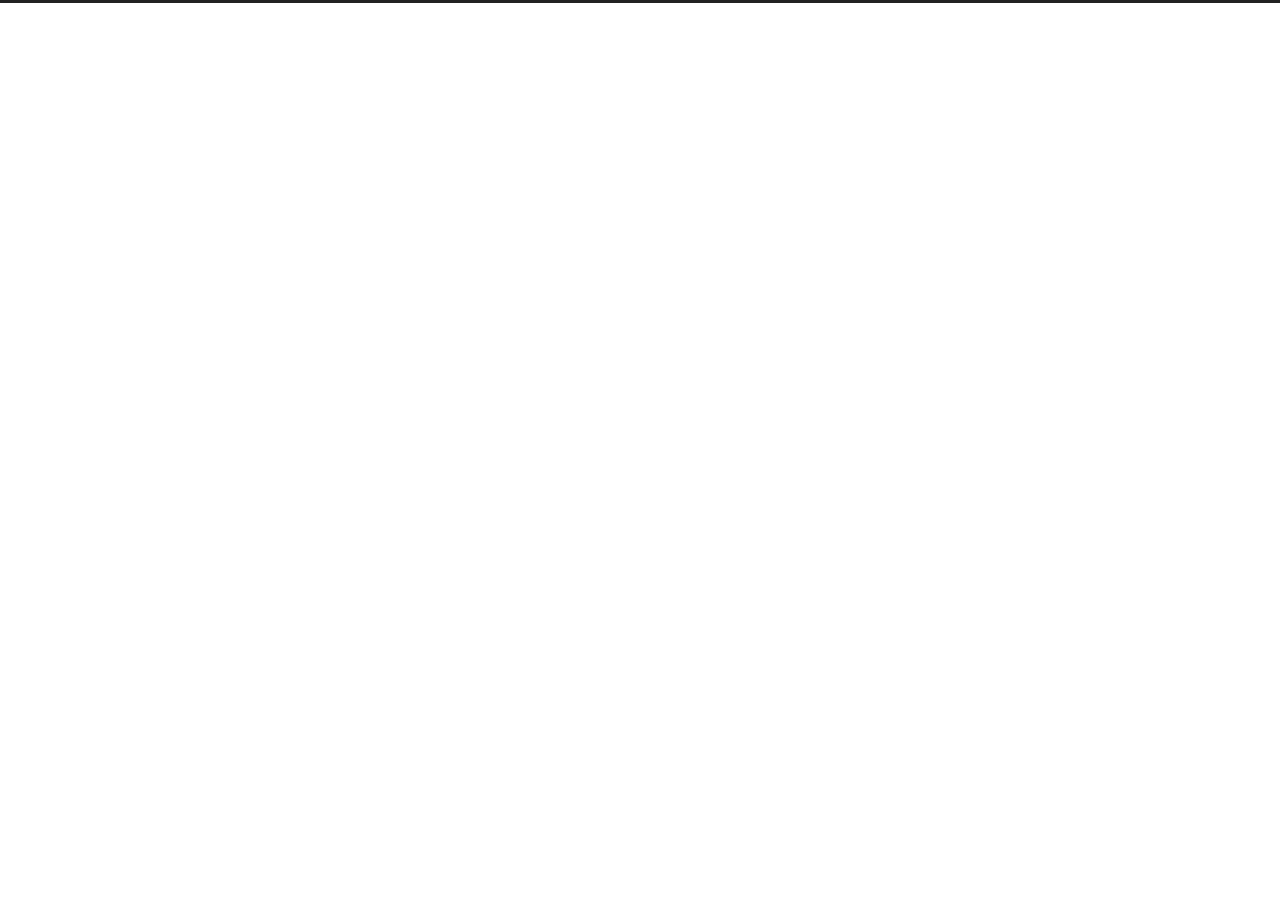
==== archives/index.html @ 628cd63e "Site updated: 2021-05-13 17:45:23" ====
<!DOCTYPE html>
<html lang="zh-CN">
<head>
  <meta charset="UTF-8">
<meta name="viewport" content="width=device-width, initial-scale=1, maximum-scale=2">
<meta name="theme-color" content="#222">
<meta name="generator" content="Hexo 5.4.0">


  <link rel="apple-touch-icon" sizes="180x180" href="/images/apple-touch-icon-next.png">
  <link rel="icon" type="image/png" sizes="32x32" href="/images/favicon-32x32-next.png">
  <link rel="icon" type="image/png" sizes="16x16" href="/images/favicon-16x16-next.png">
  <link rel="mask-icon" href="/images/logo.svg" color="#222">

<link rel="stylesheet" href="/css/main.css">



<link rel="stylesheet" href="https://cdn.jsdelivr.net/npm/@fortawesome/fontawesome-free@5.15.3/css/all.min.css">
  <link rel="stylesheet" href="https://cdn.jsdelivr.net/npm/animate.css@3.1.1/animate.min.css">

<script class="next-config" data-name="main" type="application/json">{&quot;hostname&quot;:&quot;example.com&quot;,&quot;root&quot;:&quot;&#x2F;&quot;,&quot;images&quot;:&quot;&#x2F;images&quot;,&quot;scheme&quot;:&quot;Muse&quot;,&quot;version&quot;:&quot;8.4.0&quot;,&quot;exturl&quot;:false,&quot;sidebar&quot;:{&quot;position&quot;:&quot;left&quot;,&quot;display&quot;:&quot;post&quot;,&quot;padding&quot;:18,&quot;offset&quot;:12},&quot;copycode&quot;:false,&quot;bookmark&quot;:{&quot;enable&quot;:false,&quot;color&quot;:&quot;#222&quot;,&quot;save&quot;:&quot;auto&quot;},&quot;fancybox&quot;:false,&quot;mediumzoom&quot;:false,&quot;lazyload&quot;:false,&quot;pangu&quot;:false,&quot;comments&quot;:{&quot;style&quot;:&quot;tabs&quot;,&quot;active&quot;:null,&quot;storage&quot;:true,&quot;lazyload&quot;:false,&quot;nav&quot;:null},&quot;motion&quot;:{&quot;enable&quot;:true,&quot;async&quot;:false,&quot;transition&quot;:{&quot;post_block&quot;:&quot;fadeIn&quot;,&quot;post_header&quot;:&quot;fadeInDown&quot;,&quot;post_body&quot;:&quot;fadeInDown&quot;,&quot;coll_header&quot;:&quot;fadeInLeft&quot;,&quot;sidebar&quot;:&quot;fadeInUp&quot;}},&quot;prism&quot;:false,&quot;i18n&quot;:{&quot;placeholder&quot;:&quot;搜索...&quot;,&quot;empty&quot;:&quot;没有找到任何搜索结果：${query}&quot;,&quot;hits_time&quot;:&quot;找到 ${hits} 个搜索结果（用时 ${time} 毫秒）&quot;,&quot;hits&quot;:&quot;找到 ${hits} 个搜索结果&quot;}}</script>
<meta property="og:type" content="website">
<meta property="og:title" content="师太妙妙屋">
<meta property="og:url" content="http://example.com/archives/index.html">
<meta property="og:site_name" content="师太妙妙屋">
<meta property="og:locale" content="zh_CN">
<meta property="article:author" content="黄超">
<meta name="twitter:card" content="summary">


<link rel="canonical" href="http://example.com/archives/">



<script class="next-config" data-name="page" type="application/json">{&quot;sidebar&quot;:&quot;&quot;,&quot;isHome&quot;:false,&quot;isPost&quot;:false,&quot;lang&quot;:&quot;zh-CN&quot;,&quot;comments&quot;:&quot;&quot;,&quot;permalink&quot;:&quot;&quot;,&quot;path&quot;:&quot;archives&#x2F;index.html&quot;,&quot;title&quot;:&quot;&quot;}</script>

<script class="next-config" data-name="calendar" type="application/json">&quot;&quot;</script>
<title>归档 | 师太妙妙屋</title><script src="/js/config.js"></script>
  




  <noscript>
    <link rel="stylesheet" href="/css/noscript.css">
  </noscript>
</head>

<body itemscope itemtype="http://schema.org/WebPage" class="use-motion">
  <div class="headband"></div>

  <main class="main">
    <header class="header" itemscope itemtype="http://schema.org/WPHeader">
      <div class="header-inner"><div class="site-brand-container">
  <div class="site-nav-toggle">
    <div class="toggle" aria-label="切换导航栏" role="button">
    </div>
  </div>

  <div class="site-meta">

    <a href="/" class="brand" rel="start">
      <i class="logo-line"></i>
      <h1 class="site-title">师太妙妙屋</h1>
      <i class="logo-line"></i>
    </a>
  </div>

  <div class="site-nav-right">
    <div class="toggle popup-trigger">
    </div>
  </div>
</div>







</div>
        
  
  <div class="toggle sidebar-toggle" role="button">
    <span class="toggle-line"></span>
    <span class="toggle-line"></span>
    <span class="toggle-line"></span>
  </div>

  <aside class="sidebar">

    <div class="sidebar-inner sidebar-overview-active">
      <ul class="sidebar-nav">
        <li class="sidebar-nav-toc">
          文章目录
        </li>
        <li class="sidebar-nav-overview">
          站点概览
        </li>
      </ul>

      <div class="sidebar-panel-container">
        <!--noindex-->
        <div class="post-toc-wrap sidebar-panel">
        </div>
        <!--/noindex-->

        <div class="site-overview-wrap sidebar-panel">
          <div class="site-author site-overview-item animated" itemprop="author" itemscope itemtype="http://schema.org/Person">
  <p class="site-author-name" itemprop="name">黄超</p>
  <div class="site-description" itemprop="description"></div>
</div>
<div class="site-state-wrap site-overview-item animated">
  <nav class="site-state">
      <div class="site-state-item site-state-posts">
          <a href="/archives">
          <span class="site-state-item-count">1</span>
          <span class="site-state-item-name">日志</span>
        </a>
      </div>
  </nav>
</div>



        </div>
      </div>
    </div>
  </aside>
  <div class="sidebar-dimmer"></div>


    </header>

    
  <div class="back-to-top" role="button" aria-label="返回顶部">
    <i class="fa fa-arrow-up"></i>
    <span>0%</span>
  </div>

<noscript>
  <div class="noscript-warning">Theme NexT works best with JavaScript enabled</div>
</noscript>


    <div class="main-inner archive posts-collapse">


  
  
  
  <div class="post-block">
    <div class="post-content">
      <div class="collection-title">
        <span class="collection-header">嗯..! 目前共计 1 篇日志。 继续努力。</span>
      </div>

      
    <div class="collection-year">
      <span class="collection-header">2021</span>
    </div>

  <article itemscope itemtype="http://schema.org/Article">
    <header class="post-header">
      <div class="post-meta-container">
        <time itemprop="dateCreated"
              datetime="2021-05-13T17:05:23+08:00"
              content="2021-05-13">
          05-13
        </time>
      </div>

      <div class="post-title">
          <a class="post-title-link" href="/2021/05/13/hello-world/" itemprop="url">
            <span itemprop="name">Hello World</span>
          </a>
      </div>

      
    </header>
  </article>


    </div>
  </div>
  
  
  
<script src="/js/comments.js"></script>
</div>
  </main>

  <footer class="footer">
    <div class="footer-inner">


<div class="copyright">
  &copy; 
  <span itemprop="copyrightYear">2021</span>
  <span class="with-love">
    <i class="fa fa-heart"></i>
  </span>
  <span class="author" itemprop="copyrightHolder">黄超</span>
</div>
  <div class="powered-by">由 <a href="https://hexo.io/" class="theme-link" rel="noopener" target="_blank">Hexo</a> & <a href="https://theme-next.js.org/muse/" class="theme-link" rel="noopener" target="_blank">NexT.Muse</a> 强力驱动
  </div>

    </div>
  </footer>

  
  <script src="https://cdn.jsdelivr.net/npm/animejs@3.2.1/lib/anime.min.js"></script>
<script src="/js/utils.js"></script><script src="/js/motion.js"></script><script src="/js/schemes/muse.js"></script><script src="/js/next-boot.js"></script>

  






  





</body>
</html>
---- css/main.css ----
:root {
  --body-bg-color: #fff;
  --content-bg-color: #fff;
  --card-bg-color: #f5f5f5;
  --text-color: #555;
  --blockquote-color: #666;
  --link-color: #555;
  --link-hover-color: #222;
  --brand-color: #fff;
  --brand-hover-color: #fff;
  --table-row-odd-bg-color: #f9f9f9;
  --table-row-hover-bg-color: #f5f5f5;
  --menu-item-bg-color: #f5f5f5;
  --btn-default-bg: #222;
  --btn-default-color: #fff;
  --btn-default-border-color: #222;
  --btn-default-hover-bg: #fff;
  --btn-default-hover-color: #222;
  --btn-default-hover-border-color: #222;
  --highlight-background: #f0f0f0;
  --highlight-foreground: #444;
  --highlight-gutter-background: #dedede;
  --highlight-gutter-foreground: #555;
}
html {
  line-height: 1.15; /* 1 */
  -webkit-text-size-adjust: 100%; /* 2 */
}
body {
  margin: 0;
}
main {
  display: block;
}
h1 {
  font-size: 2em;
  margin: 0.67em 0;
}
hr {
  box-sizing: content-box; /* 1 */
  height: 0; /* 1 */
  overflow: visible; /* 2 */
}
pre {
  font-family: monospace, monospace; /* 1 */
  font-size: 1em; /* 2 */
}
a {
  background: transparent;
}
abbr[title] {
  border-bottom: none; /* 1 */
  text-decoration: underline; /* 2 */
  text-decoration: underline dotted; /* 2 */
}
b,
strong {
  font-weight: bolder;
}
code,
kbd,
samp {
  font-family: monospace, monospace; /* 1 */
  font-size: 1em; /* 2 */
}
small {
  font-size: 80%;
}
sub,
sup {
  font-size: 75%;
  line-height: 0;
  position: relative;
  vertical-align: baseline;
}
sub {
  bottom: -0.25em;
}
sup {
  top: -0.5em;
}
img {
  border-style: none;
}
button,
input,
optgroup,
select,
textarea {
  font-family: inherit; /* 1 */
  font-size: 100%; /* 1 */
  line-height: 1.15; /* 1 */
  margin: 0; /* 2 */
}
button,
input {
/* 1 */
  overflow: visible;
}
button,
select {
/* 1 */
  text-transform: none;
}
button,
[type='button'],
[type='reset'],
[type='submit'] {
  -webkit-appearance: button;
}
button::-moz-focus-inner,
[type='button']::-moz-focus-inner,
[type='reset']::-moz-focus-inner,
[type='submit']::-moz-focus-inner {
  border-style: none;
  padding: 0;
}
button:-moz-focusring,
[type='button']:-moz-focusring,
[type='reset']:-moz-focusring,
[type='submit']:-moz-focusring {
  outline: 1px dotted ButtonText;
}
fieldset {
  padding: 0.35em 0.75em 0.625em;
}
legend {
  box-sizing: border-box; /* 1 */
  color: inherit; /* 2 */
  display: table; /* 1 */
  max-width: 100%; /* 1 */
  padding: 0; /* 3 */
  white-space: normal; /* 1 */
}
progress {
  vertical-align: baseline;
}
textarea {
  overflow: auto;
}
[type='checkbox'],
[type='radio'] {
  box-sizing: border-box; /* 1 */
  padding: 0; /* 2 */
}
[type='number']::-webkit-inner-spin-button,
[type='number']::-webkit-outer-spin-button {
  height: auto;
}
[type='search'] {
  outline-offset: -2px; /* 2 */
  -webkit-appearance: textfield; /* 1 */
}
[type='search']::-webkit-search-decoration {
  -webkit-appearance: none;
}
::-webkit-file-upload-button {
  font: inherit; /* 2 */
  -webkit-appearance: button; /* 1 */
}
details {
  display: block;
}
summary {
  display: list-item;
}
template {
  display: none;
}
[hidden] {
  display: none;
}
::selection {
  background: #262a30;
  color: #eee;
}
html,
body {
  height: 100%;
}
body {
  background: var(--body-bg-color);
  color: var(--text-color);
  font-family: Lato, 'PingFang SC', 'Microsoft YaHei', sans-serif;
  font-size: 1em;
  line-height: 2;
  min-height: 100%;
  position: relative;
  transition: padding 0.2s ease-in-out;
}
h1,
h2,
h3,
h4,
h5,
h6 {
  font-family: Lato, 'PingFang SC', 'Microsoft YaHei', sans-serif;
  font-weight: bold;
  line-height: 1.5;
  margin: 20px 0 15px;
}
h1 {
  font-size: 1.5em;
}
h2 {
  font-size: 1.375em;
}
h3 {
  font-size: 1.25em;
}
h4 {
  font-size: 1.125em;
}
h5 {
  font-size: 1em;
}
h6 {
  font-size: 0.875em;
}
p {
  margin: 0 0 20px;
}
a {
  border-bottom: 1px solid #999;
  color: var(--link-color);
  cursor: pointer;
  outline: 0;
  text-decoration: none;
  overflow-wrap: break-word;
}
a:hover {
  border-bottom-color: var(--link-hover-color);
  color: var(--link-hover-color);
}
iframe,
img,
video,
embed {
  display: block;
  margin-left: auto;
  margin-right: auto;
  max-width: 100%;
}
hr {
  background-image: repeating-linear-gradient(-45deg, #ddd, #ddd 4px, transparent 4px, transparent 8px);
  border: 0;
  height: 3px;
  margin: 40px 0;
}
blockquote {
  border-left: 4px solid #ddd;
  color: var(--blockquote-color);
  margin: 0;
  padding: 0 15px;
}
blockquote cite::before {
  content: '-';
  padding: 0 5px;
}
dt {
  font-weight: bold;
}
dd {
  margin: 0;
  padding: 0;
}
.table-container {
  overflow: auto;
}
table {
  border-collapse: collapse;
  border-spacing: 0;
  font-size: 0.875em;
  margin: 0 0 20px;
  width: 100%;
}
tbody tr:nth-of-type(odd) {
  background: var(--table-row-odd-bg-color);
}
tbody tr:hover {
  background: var(--table-row-hover-bg-color);
}
caption,
th,
td {
  padding: 8px;
}
th,
td {
  border: 1px solid #ddd;
  border-bottom: 3px solid #ddd;
}
th {
  font-weight: 700;
  padding-bottom: 10px;
}
td {
  border-bottom-width: 1px;
}
.btn {
  background: var(--btn-default-bg);
  border: 2px solid var(--btn-default-border-color);
  border-radius: 0;
  color: var(--btn-default-color);
  display: inline-block;
  font-size: 0.875em;
  line-height: 2;
  padding: 0 20px;
  transition: background-color 0.2s ease-in-out;
}
.btn:hover {
  background: var(--btn-default-hover-bg);
  border-color: var(--btn-default-hover-border-color);
  color: var(--btn-default-hover-color);
}
.btn + .btn {
  margin: 0 0 8px 8px;
}
.btn .fa-fw {
  text-align: left;
  width: 1.285714285714286em;
}
.toggle {
  line-height: 0;
}
.toggle .toggle-line {
  background: #fff;
  display: block;
  height: 2px;
  left: 0;
  position: relative;
  top: 0;
  transition: all 0.4s;
  width: 100%;
}
.toggle .toggle-line:not(:first-child) {
  margin-top: 3px;
}
.toggle.toggle-arrow .toggle-line:first-child {
  left: 50%;
  top: 2px;
  transform: rotate(45deg);
  width: 50%;
}
.toggle.toggle-arrow .toggle-line:last-child {
  left: 50%;
  top: -2px;
  transform: rotate(-45deg);
  width: 50%;
}
.toggle.toggle-close .toggle-line:nth-child(2) {
  opacity: 0;
}
.toggle.toggle-close .toggle-line:first-child {
  top: 5px;
  transform: rotate(45deg);
}
.toggle.toggle-close .toggle-line:last-child {
  top: -5px;
  transform: rotate(-45deg);
}
/*

Original highlight.js style (c) Ivan Sagalaev <maniac@softwaremaniacs.org>

*/

.hljs {
  display: block;
  overflow-x: auto;
  padding: 0.5em;
  background: #F0F0F0;
}


/* Base color: saturation 0; */

.hljs,
.hljs-subst {
  color: #444;
}

.hljs-comment {
  color: #888888;
}

.hljs-keyword,
.hljs-attribute,
.hljs-selector-tag,
.hljs-meta-keyword,
.hljs-doctag,
.hljs-name {
  font-weight: bold;
}


/* User color: hue: 0 */

.hljs-type,
.hljs-string,
.hljs-number,
.hljs-selector-id,
.hljs-selector-class,
.hljs-quote,
.hljs-template-tag,
.hljs-deletion {
  color: #880000;
}

.hljs-title,
.hljs-section {
  color: #880000;
  font-weight: bold;
}

.hljs-regexp,
.hljs-symbol,
.hljs-variable,
.hljs-template-variable,
.hljs-link,
.hljs-selector-attr,
.hljs-selector-pseudo {
  color: #BC6060;
}


/* Language color: hue: 90; */

.hljs-literal {
  color: #78A960;
}

.hljs-built_in,
.hljs-bullet,
.hljs-code,
.hljs-addition {
  color: #397300;
}


/* Meta color: hue: 200 */

.hljs-meta {
  color: #1f7199;
}

.hljs-meta-string {
  color: #4d99bf;
}


/* Misc effects */

.hljs-emphasis {
  font-style: italic;
}

.hljs-strong {
  font-weight: bold;
}

code,
kbd,
figure.highlight,
pre {
  background: var(--highlight-background);
  color: var(--highlight-foreground);
}
figure.highlight,
pre {
  line-height: 1.6;
  margin: 0 auto 20px;
}
pre,
code {
  font-family: consolas, Menlo, monospace, 'PingFang SC', 'Microsoft YaHei';
}
code {
  border-radius: 3px;
  font-size: 0.875em;
  padding: 2px 4px;
  overflow-wrap: break-word;
}
kbd {
  border: 2px solid #ccc;
  border-radius: 0.2em;
  box-shadow: 0.1em 0.1em 0.2em rgba(0,0,0,0.1);
  font-family: inherit;
  padding: 0.1em 0.3em;
  white-space: nowrap;
}
figure.highlight {
  position: relative;
}
figure.highlight pre {
  border: 0;
  margin: 0;
  padding: 10px 0;
}
figure.highlight table {
  border: 0;
  margin: 0;
  width: auto;
}
figure.highlight td {
  border: 0;
  padding: 0;
}
figure.highlight figcaption,
pre .caption,
pre figcaption {
  background: var(--highlight-gutter-background);
  color: var(--highlight-foreground);
  display: flow-root;
  font-size: 0.875em;
  line-height: 1.2;
  padding: 0.5em;
}
figure.highlight figcaption a,
pre .caption a,
pre figcaption a {
  color: var(--highlight-foreground);
  float: right;
}
figure.highlight figcaption a:hover,
pre .caption a:hover,
pre figcaption a:hover {
  border-bottom-color: var(--highlight-foreground);
}
figure.highlight .gutter {
  -moz-user-select: none;
  -ms-user-select: none;
  -webkit-user-select: none;
  user-select: none;
}
figure.highlight .gutter pre {
  background: var(--highlight-gutter-background);
  color: var(--highlight-gutter-foreground);
  padding-left: 10px;
  padding-right: 10px;
  text-align: right;
}
figure.highlight .code pre {
  padding-left: 10px;
  width: 100%;
}
pre .caption,
pre figcaption {
  margin-bottom: 10px;
}
.gist table {
  width: auto;
}
.gist table td {
  border: 0;
}
pre {
  overflow: auto;
  padding: 10px;
  position: relative;
}
pre code {
  background: none;
  padding: 0;
  text-shadow: none;
}
.blockquote-center {
  border-left: none;
  margin: 40px 0;
  padding: 0;
  position: relative;
  text-align: center;
}
.blockquote-center::before,
.blockquote-center::after {
  left: 0;
  line-height: 1;
  opacity: 0.6;
  position: absolute;
  width: 100%;
}
.blockquote-center::before {
  border-top: 1px solid #ccc;
  text-align: left;
  top: -20px;
  content: '\f10d';
  font-family: 'Font Awesome 5 Free';
  font-weight: 900;
}
.blockquote-center::after {
  border-bottom: 1px solid #ccc;
  bottom: -20px;
  text-align: right;
  content: '\f10e';
  font-family: 'Font Awesome 5 Free';
  font-weight: 900;
}
.blockquote-center p,
.blockquote-center div {
  text-align: center;
}
.group-picture {
  margin-bottom: 20px;
}
.group-picture .group-picture-row {
  display: flex;
  gap: 3px;
  margin-bottom: 3px;
}
.group-picture .group-picture-column {
  flex: 1;
}
.group-picture .group-picture-column img {
  height: 100%;
  margin: 0;
  object-fit: cover;
  width: 100%;
}
.post-body .label {
  color: #555;
  padding: 0 2px;
}
.post-body .label.default {
  background: #f0f0f0;
}
.post-body .label.primary {
  background: #efe6f7;
}
.post-body .label.info {
  background: #e5f2f8;
}
.post-body .label.success {
  background: #e7f4e9;
}
.post-body .label.warning {
  background: #fcf6e1;
}
.post-body .label.danger {
  background: #fae8eb;
}
.post-body .link-grid {
  display: grid;
  grid-gap: 1.5rem 1.5rem;
  gap: 1.5rem 1.5rem;
  grid-template-columns: 1fr 1fr;
  margin-bottom: 20px;
  padding: 1rem;
}
@media (max-width: 767px) {
  .post-body .link-grid {
    grid-template-columns: 1fr;
  }
}
.post-body .link-grid .link-grid-container {
  border: solid #ddd;
  box-shadow: 1rem 1rem 0.5rem rgba(0,0,0,0.5);
  min-height: 5rem;
  min-width: 0;
  padding: 0.5rem;
  position: relative;
  transition: background 0.3s;
}
.post-body .link-grid .link-grid-container:hover {
  animation: next-shake 0.5s;
  background: var(--card-bg-color);
}
.post-body .link-grid .link-grid-container:active {
  box-shadow: 0.5rem 0.5rem 0.25rem rgba(0,0,0,0.5);
  transform: translate(0.2rem, 0.2rem);
}
.post-body .link-grid .link-grid-container .link-grid-image {
  border: 1px solid #ddd;
  border-radius: 50%;
  box-sizing: border-box;
  height: 5rem;
  padding: 3px;
  position: absolute;
  width: 5rem;
}
.post-body .link-grid .link-grid-container p {
  margin: 0 1rem 0 6rem;
}
.post-body .link-grid .link-grid-container p:first-of-type {
  font-size: 1.2em;
}
.post-body .link-grid .link-grid-container p:last-of-type {
  font-size: 0.8em;
  line-height: 1.3rem;
  opacity: 0.7;
}
.post-body .link-grid .link-grid-container a {
  border: 0;
  height: 100%;
  left: 0;
  position: absolute;
  top: 0;
  width: 100%;
}
@-moz-keyframes next-shake {
  0% {
    transform: translate(1pt, 1pt) rotate(0deg);
  }
  10% {
    transform: translate(-1pt, -2pt) rotate(-1deg);
  }
  20% {
    transform: translate(-3pt, 0pt) rotate(1deg);
  }
  30% {
    transform: translate(3pt, 2pt) rotate(0deg);
  }
  40% {
    transform: translate(1pt, -1pt) rotate(1deg);
  }
  50% {
    transform: translate(-1pt, 2pt) rotate(-1deg);
  }
  60% {
    transform: translate(-3pt, 1pt) rotate(0deg);
  }
  70% {
    transform: translate(3pt, 1pt) rotate(-1deg);
  }
  80% {
    transform: translate(-1pt, -1pt) rotate(1deg);
  }
  90% {
    transform: translate(1pt, 2pt) rotate(0deg);
  }
  100% {
    transform: translate(1pt, -2pt) rotate(-1deg);
  }
}
@-webkit-keyframes next-shake {
  0% {
    transform: translate(1pt, 1pt) rotate(0deg);
  }
  10% {
    transform: translate(-1pt, -2pt) rotate(-1deg);
  }
  20% {
    transform: translate(-3pt, 0pt) rotate(1deg);
  }
  30% {
    transform: translate(3pt, 2pt) rotate(0deg);
  }
  40% {
    transform: translate(1pt, -1pt) rotate(1deg);
  }
  50% {
    transform: translate(-1pt, 2pt) rotate(-1deg);
  }
  60% {
    transform: translate(-3pt, 1pt) rotate(0deg);
  }
  70% {
    transform: translate(3pt, 1pt) rotate(-1deg);
  }
  80% {
    transform: translate(-1pt, -1pt) rotate(1deg);
  }
  90% {
    transform: translate(1pt, 2pt) rotate(0deg);
  }
  100% {
    transform: translate(1pt, -2pt) rotate(-1deg);
  }
}
@-o-keyframes next-shake {
  0% {
    transform: translate(1pt, 1pt) rotate(0deg);
  }
  10% {
    transform: translate(-1pt, -2pt) rotate(-1deg);
  }
  20% {
    transform: translate(-3pt, 0pt) rotate(1deg);
  }
  30% {
    transform: translate(3pt, 2pt) rotate(0deg);
  }
  40% {
    transform: translate(1pt, -1pt) rotate(1deg);
  }
  50% {
    transform: translate(-1pt, 2pt) rotate(-1deg);
  }
  60% {
    transform: translate(-3pt, 1pt) rotate(0deg);
  }
  70% {
    transform: translate(3pt, 1pt) rotate(-1deg);
  }
  80% {
    transform: translate(-1pt, -1pt) rotate(1deg);
  }
  90% {
    transform: translate(1pt, 2pt) rotate(0deg);
  }
  100% {
    transform: translate(1pt, -2pt) rotate(-1deg);
  }
}
@keyframes next-shake {
  0% {
    transform: translate(1pt, 1pt) rotate(0deg);
  }
  10% {
    transform: translate(-1pt, -2pt) rotate(-1deg);
  }
  20% {
    transform: translate(-3pt, 0pt) rotate(1deg);
  }
  30% {
    transform: translate(3pt, 2pt) rotate(0deg);
  }
  40% {
    transform: translate(1pt, -1pt) rotate(1deg);
  }
  50% {
    transform: translate(-1pt, 2pt) rotate(-1deg);
  }
  60% {
    transform: translate(-3pt, 1pt) rotate(0deg);
  }
  70% {
    transform: translate(3pt, 1pt) rotate(-1deg);
  }
  80% {
    transform: translate(-1pt, -1pt) rotate(1deg);
  }
  90% {
    transform: translate(1pt, 2pt) rotate(0deg);
  }
  100% {
    transform: translate(1pt, -2pt) rotate(-1deg);
  }
}
.post-body .tabs {
  margin-bottom: 20px;
}
.post-body .tabs,
.tabs-comment {
  padding-top: 10px;
}
.post-body .tabs ul.nav-tabs,
.tabs-comment ul.nav-tabs {
  display: flex;
  display: flex;
  flex-wrap: wrap;
  justify-content: center;
  margin: 0;
  padding: 0;
}
@media (max-width: 413px) {
  .post-body .tabs ul.nav-tabs,
  .tabs-comment ul.nav-tabs {
    display: block;
    margin-bottom: 5px;
  }
}
.post-body .tabs ul.nav-tabs li.tab,
.tabs-comment ul.nav-tabs li.tab {
  border-bottom: 1px solid #ddd;
  border-left: 1px solid transparent;
  border-right: 1px solid transparent;
  border-radius: 0 0 0 0;
  border-top: 3px solid transparent;
  flex-grow: 1;
  list-style-type: none;
}
@media (max-width: 413px) {
  .post-body .tabs ul.nav-tabs li.tab,
  .tabs-comment ul.nav-tabs li.tab {
    border-bottom: 1px solid transparent;
    border-left: 3px solid transparent;
    border-right: 1px solid transparent;
    border-top: 1px solid transparent;
  }
}
@media (max-width: 413px) {
  .post-body .tabs ul.nav-tabs li.tab,
  .tabs-comment ul.nav-tabs li.tab {
    border-radius: 0;
  }
}
.post-body .tabs ul.nav-tabs li.tab a,
.tabs-comment ul.nav-tabs li.tab a {
  border-bottom: initial;
  display: block;
  line-height: 1.8;
  padding: 0.25em 0.75em;
  text-align: center;
  transition: all 0.2s ease-out;
}
.post-body .tabs ul.nav-tabs li.tab a i,
.tabs-comment ul.nav-tabs li.tab a i {
  width: 1.285714285714286em;
}
.post-body .tabs ul.nav-tabs li.tab.active,
.tabs-comment ul.nav-tabs li.tab.active {
  border-bottom-color: transparent;
  border-left-color: #ddd;
  border-right-color: #ddd;
  border-top-color: #fc6423;
}
@media (max-width: 413px) {
  .post-body .tabs ul.nav-tabs li.tab.active,
  .tabs-comment ul.nav-tabs li.tab.active {
    border-bottom-color: #ddd;
    border-left-color: #fc6423;
    border-right-color: #ddd;
    border-top-color: #ddd;
  }
}
.post-body .tabs ul.nav-tabs li.tab.active a,
.tabs-comment ul.nav-tabs li.tab.active a {
  cursor: default;
}
.post-body .tabs .tab-content,
.tabs-comment .tab-content {
  border: 1px solid #ddd;
  border-radius: 0 0 0 0;
  border-top-color: transparent;
}
@media (max-width: 413px) {
  .post-body .tabs .tab-content,
  .tabs-comment .tab-content {
    border-radius: 0;
    border-top-color: #ddd;
  }
}
.post-body .tabs .tab-content .tab-pane,
.tabs-comment .tab-content .tab-pane {
  padding: 20px 20px 0;
}
.post-body .tabs .tab-content .tab-pane:not(.active),
.tabs-comment .tab-content .tab-pane:not(.active) {
  display: none;
}
.post-body .note {
  border-radius: 3px;
  margin-bottom: 20px;
  padding: 1em;
  position: relative;
  border: 1px solid #eee;
  border-left-width: 5px;
}
.post-body .note summary {
  cursor: pointer;
  outline: 0;
}
.post-body .note summary p {
  display: inline;
}
.post-body .note h2,
.post-body .note h3,
.post-body .note h4,
.post-body .note h5,
.post-body .note h6 {
  border-bottom: initial;
  margin: 0;
  padding-top: 0;
}
.post-body .note p:first-child,
.post-body .note ul:first-child,
.post-body .note ol:first-child,
.post-body .note table:first-child,
.post-body .note pre:first-child,
.post-body .note blockquote:first-child,
.post-body .note img:first-child {
  margin-top: 0;
}
.post-body .note p:last-child,
.post-body .note ul:last-child,
.post-body .note ol:last-child,
.post-body .note table:last-child,
.post-body .note pre:last-child,
.post-body .note blockquote:last-child,
.post-body .note img:last-child {
  margin-bottom: 0;
}
.post-body .note.default {
  border-left-color: #777;
}
.post-body .note.default h2,
.post-body .note.default h3,
.post-body .note.default h4,
.post-body .note.default h5,
.post-body .note.default h6 {
  color: #777;
}
.post-body .note.primary {
  border-left-color: #6f42c1;
}
.post-body .note.primary h2,
.post-body .note.primary h3,
.post-body .note.primary h4,
.post-body .note.primary h5,
.post-body .note.primary h6 {
  color: #6f42c1;
}
.post-body .note.info {
  border-left-color: #428bca;
}
.post-body .note.info h2,
.post-body .note.info h3,
.post-body .note.info h4,
.post-body .note.info h5,
.post-body .note.info h6 {
  color: #428bca;
}
.post-body .note.success {
  border-left-color: #5cb85c;
}
.post-body .note.success h2,
.post-body .note.success h3,
.post-body .note.success h4,
.post-body .note.success h5,
.post-body .note.success h6 {
  color: #5cb85c;
}
.post-body .note.warning {
  border-left-color: #f0ad4e;
}
.post-body .note.warning h2,
.post-body .note.warning h3,
.post-body .note.warning h4,
.post-body .note.warning h5,
.post-body .note.warning h6 {
  color: #f0ad4e;
}
.post-body .note.danger {
  border-left-color: #d9534f;
}
.post-body .note.danger h2,
.post-body .note.danger h3,
.post-body .note.danger h4,
.post-body .note.danger h5,
.post-body .note.danger h6 {
  color: #d9534f;
}
.pagination .prev,
.pagination .next,
.pagination .page-number,
.pagination .space {
  display: inline-block;
  margin: -1px 10px 0;
  padding: 0 10px;
}
@media (max-width: 767px) {
  .pagination .prev,
  .pagination .next,
  .pagination .page-number,
  .pagination .space {
    margin: 0 5px;
  }
}
.pagination {
  border-top: 1px solid #eee;
  margin: 120px 0 0;
  text-align: center;
}
.pagination .prev,
.pagination .next,
.pagination .page-number {
  border-bottom: 0;
  border-top: 1px solid #eee;
  transition: border-color 0.2s ease-in-out;
}
.pagination .prev:hover,
.pagination .next:hover,
.pagination .page-number:hover {
  border-top-color: var(--link-hover-color);
}
@media (max-width: 767px) {
  .pagination {
    border-top: 0;
  }
  .pagination .prev,
  .pagination .next,
  .pagination .page-number {
    border-bottom: 1px solid #eee;
    border-top: 0;
  }
  .pagination .prev:hover,
  .pagination .next:hover,
  .pagination .page-number:hover {
    border-bottom-color: var(--link-hover-color);
  }
}
.pagination .space {
  margin: 0;
  padding: 0;
}
.pagination .page-number.current {
  background: #ccc;
  border-color: #ccc;
  color: var(--content-bg-color);
}
.comments {
  margin-top: 60px;
  overflow: hidden;
}
.comment-button-group {
  display: flex;
  display: flex;
  flex-wrap: wrap;
  justify-content: center;
  justify-content: center;
  margin: 1em 0;
}
.comment-button-group .comment-button {
  margin: 0.1em 0.2em;
}
.comment-button-group .comment-button.active {
  background: var(--btn-default-hover-bg);
  border-color: var(--btn-default-hover-border-color);
  color: var(--btn-default-hover-color);
}
.comment-position {
  display: none;
}
.comment-position.active {
  display: block;
}
.tabs-comment {
  margin-top: 4em;
  padding-top: 0;
}
.tabs-comment .comments {
  margin-top: 0;
  padding-top: 0;
}
.headband {
  background: #222;
  height: 3px;
}
@media (max-width: 991px) {
  .headband {
    display: none;
  }
}
.header {
  background: transparent;
}
.header-inner {
  margin: 0 auto;
  width: 700px;
}
@media (min-width: 1200px) {
  .header-inner {
    width: 800px;
  }
}
@media (min-width: 1600px) {
  .header-inner {
    width: 900px;
  }
}
.site-brand-container {
  display: flex;
  flex-shrink: 0;
  padding: 0 10px;
}
.use-motion .header,
.use-motion .site-brand-container .toggle {
  opacity: 0;
}
.site-meta {
  flex-grow: 1;
  text-align: center;
}
@media (max-width: 767px) {
  .site-meta {
    text-align: center;
  }
}
.custom-logo-image {
  margin-top: 20px;
}
@media (max-width: 991px) {
  .custom-logo-image {
    display: none;
  }
}
.brand {
  border-bottom: 0;
  color: var(--brand-color);
  display: inline-block;
  padding: 0 40px;
}
.brand:hover {
  color: var(--brand-hover-color);
}
.site-title {
  font-family: Lato, 'PingFang SC', 'Microsoft YaHei', sans-serif;
  font-size: 1.375em;
  font-weight: normal;
  margin: 0;
}
.site-subtitle {
  color: #999;
  font-size: 0.8125em;
  margin: 10px 0;
}
.use-motion .site-title,
.use-motion .site-subtitle,
.use-motion .custom-logo-image {
  opacity: 0;
  position: relative;
  top: -10px;
}
.site-nav-toggle,
.site-nav-right {
  display: none;
}
@media (max-width: 767px) {
  .site-nav-toggle,
  .site-nav-right {
    display: flex;
    flex-direction: column;
    justify-content: center;
  }
}
.site-nav-toggle .toggle,
.site-nav-right .toggle {
  color: var(--text-color);
  padding: 10px;
  width: 22px;
}
.site-nav-toggle .toggle .toggle-line,
.site-nav-right .toggle .toggle-line {
  background: var(--text-color);
  border-radius: 1px;
}
@media (max-width: 767px) {
  .site-nav {
    --scroll-height: 0;
    height: 0;
    overflow: hidden;
    transition: height 0.2s ease-in-out;
  }
  body:not(.site-nav-on) .site-nav .animated {
    animation: none;
  }
  body.site-nav-on .site-nav {
    height: var(--scroll-height);
  }
}
.menu {
  margin: 0;
  padding: 1em 0;
  text-align: center;
}
.menu-item {
  display: inline-block;
  list-style: none;
  margin: 0 10px;
}
@media (max-width: 767px) {
  .menu-item {
    display: block;
    margin-top: 10px;
  }
  .menu-item.menu-item-search {
    display: none;
  }
}
.menu-item a {
  border-bottom: 0;
  display: block;
  font-size: 0.8125em;
  transition: border-color 0.2s ease-in-out;
}
.menu-item a:hover,
.menu-item a.menu-item-active {
  background: var(--menu-item-bg-color);
}
.menu-item .fa,
.menu-item .fab,
.menu-item .far,
.menu-item .fas {
  margin-right: 8px;
}
.menu-item .badge {
  display: inline-block;
  font-weight: bold;
  line-height: 1;
  margin-left: 0.35em;
  margin-top: 0.35em;
  text-align: center;
  white-space: nowrap;
}
@media (max-width: 767px) {
  .menu-item .badge {
    float: right;
    margin-left: 0;
  }
}
.use-motion .menu-item {
  visibility: hidden;
}
.sidebar-inner {
  color: #999;
  padding: 18px 10px;
  text-align: center;
}
.site-overview-item:not(:first-child) {
  margin-top: 10px;
}
.cc-license .cc-opacity {
  border-bottom: 0;
  opacity: 0.7;
}
.cc-license .cc-opacity:hover {
  opacity: 0.9;
}
.cc-license img {
  display: inline-block;
}
.site-author-image {
  border: 2px solid #333;
  max-width: 96px;
  padding: 2px;
}
.site-author-name {
  color: #f5f5f5;
  font-weight: normal;
  margin: 5px 0 0;
}
.site-description {
  color: #999;
  font-size: 1em;
  margin-top: 5px;
}
.links-of-author a {
  font-size: 0.8125em;
}
.links-of-author .fa,
.links-of-author .fab,
.links-of-author .far,
.links-of-author .fas {
  margin-right: 2px;
}
.sidebar .sidebar-button:not(:first-child) {
  margin-top: 15px;
}
.sidebar .sidebar-button a {
  border: 1px solid #fc6423;
  border-radius: 4px;
  color: #fc6423;
  display: inline-block;
  padding: 0 15px;
}
.sidebar .sidebar-button a .fa,
.sidebar .sidebar-button a .fab,
.sidebar .sidebar-button a .far,
.sidebar .sidebar-button a .fas {
  margin-right: 5px;
}
.sidebar .sidebar-button a:hover {
  background: #fc6423;
  border: 1px solid #fc6423;
  color: #fff;
}
.sidebar .sidebar-button a:hover .fa,
.sidebar .sidebar-button a:hover .fab,
.sidebar .sidebar-button a:hover .far,
.sidebar .sidebar-button a:hover .fas {
  color: #fff;
}
.links-of-blogroll {
  font-size: 0.8125em;
}
.links-of-blogroll-title {
  font-size: 0.875em;
  font-weight: 600;
  margin-top: 0;
}
.links-of-blogroll-list {
  list-style: none;
  margin: 0;
  padding: 0;
}
.sidebar-dimmer {
  display: none;
}
@media (max-width: 991px) {
  .sidebar-dimmer {
    background: #000;
    display: block;
    height: 100%;
    left: 0;
    opacity: 0;
    position: fixed;
    top: 0;
    transition: visibility 0.4s, opacity 0.4s;
    visibility: hidden;
    width: 100%;
    z-index: 1100;
  }
  .sidebar-active .sidebar-dimmer {
    opacity: 0.7;
    visibility: visible;
  }
}
.sidebar-nav {
  display: none;
  margin: 0;
  padding-bottom: 20px;
  padding-left: 0;
}
.sidebar-nav-active .sidebar-nav {
  display: block;
}
.sidebar-nav li {
  border-bottom: 1px solid transparent;
  color: #666;
  cursor: pointer;
  display: inline-block;
  font-size: 0.875em;
}
.sidebar-nav li.sidebar-nav-overview {
  margin-left: 10px;
}
.sidebar-nav li:hover {
  color: #f5f5f5;
}
.sidebar-toc-active .sidebar-nav-toc,
.sidebar-overview-active .sidebar-nav-overview {
  border-bottom-color: #87daff;
  color: #87daff;
}
.sidebar-toc-active .sidebar-nav-toc:hover,
.sidebar-overview-active .sidebar-nav-overview:hover {
  color: #87daff;
}
.sidebar-panel-container {
  max-height: var(--sidebar-wrapper-height);
  overflow-x: hidden;
  overflow-y: auto;
}
.sidebar-panel {
  display: none;
}
.sidebar-overview-active .site-overview-wrap {
  display: flex;
  flex-direction: column;
  justify-content: center;
}
.sidebar-toc-active .post-toc-wrap {
  display: block;
}
.sidebar-toggle {
  bottom: 45px;
  height: 12px;
  padding: 6px 5px;
  width: 14px;
  background: #222;
  cursor: pointer;
  opacity: 0.8;
  position: fixed;
  z-index: 1300;
  left: 30px;
}
@media (max-width: 991px) {
  .sidebar-toggle {
    left: 20px;
  }
}
.sidebar-toggle:hover {
  opacity: 1;
}
@media (max-width: 991px) {
  .sidebar-toggle {
    opacity: 1;
  }
}
.sidebar-toggle:hover .toggle-line {
  background: #87daff;
}
@media (any-hover: hover) {
  body:not(.sidebar-active) .sidebar-toggle:hover .toggle-line:first-child {
    left: 50%;
    top: 2px;
    transform: rotate(45deg);
    width: 50%;
  }
  body:not(.sidebar-active) .sidebar-toggle:hover .toggle-line:last-child {
    left: 50%;
    top: -2px;
    transform: rotate(-45deg);
    width: 50%;
  }
}
.sidebar-active .sidebar-toggle .toggle-line:nth-child(2) {
  opacity: 0;
}
.sidebar-active .sidebar-toggle .toggle-line:first-child {
  top: 5px;
  transform: rotate(45deg);
}
.sidebar-active .sidebar-toggle .toggle-line:last-child {
  top: -5px;
  transform: rotate(-45deg);
}
.post-toc {
  font-size: 0.875em;
}
.post-toc ol {
  list-style: none;
  margin: 0;
  padding: 0 2px 5px 10px;
  text-align: left;
}
.post-toc ol > ol {
  padding-left: 0;
}
.post-toc ol a {
  transition: all 0.2s ease-in-out;
}
.post-toc .nav-item {
  line-height: 1.8;
  overflow: hidden;
  text-overflow: ellipsis;
  white-space: nowrap;
}
.post-toc .nav .nav-child {
  display: none;
}
.post-toc .nav .active > .nav-child {
  display: block;
}
.post-toc .nav .active-current > .nav-child {
  display: block;
}
.post-toc .nav .active-current > .nav-child > .nav-item {
  display: block;
}
.post-toc .nav .active > a {
  border-bottom-color: #87daff;
  color: #87daff;
}
.post-toc .nav .active-current > a {
  color: #87daff;
}
.post-toc .nav .active-current > a:hover {
  color: #87daff;
}
.site-state {
  display: flex;
  flex-wrap: wrap;
  justify-content: center;
  line-height: 1.4;
}
.site-state-item {
  padding: 0 15px;
}
.site-state-item a {
  border-bottom: 0;
  display: block;
}
.site-state-item-count {
  display: block;
  font-size: 1.25em;
  font-weight: 600;
}
.site-state-item-name {
  color: inherit;
  font-size: 0.875em;
}
.footer {
  color: #999;
  font-size: 0.875em;
  padding: 20px 0;
}
.footer.footer-fixed {
  bottom: 0;
  left: 0;
  position: absolute;
  right: 0;
}
.footer-inner {
  box-sizing: border-box;
  text-align: center;
  display: flex;
  flex-direction: column;
  justify-content: center;
  margin: 0 auto;
  width: 700px;
}
@media (min-width: 1200px) {
  .footer-inner {
    width: 800px;
  }
}
@media (min-width: 1600px) {
  .footer-inner {
    width: 900px;
  }
}
.use-motion .footer {
  opacity: 0;
}
.languages {
  display: inline-block;
  font-size: 1.125em;
  position: relative;
}
.languages .lang-select-label span {
  margin: 0 0.5em;
}
.languages .lang-select {
  height: 100%;
  left: 0;
  opacity: 0;
  position: absolute;
  top: 0;
  width: 100%;
}
.with-love {
  color: #ff0000;
  display: inline-block;
  margin: 0 5px;
}
@-moz-keyframes icon-animate {
  0%, 100% {
    transform: scale(1);
  }
  10%, 30% {
    transform: scale(0.9);
  }
  20%, 40%, 60%, 80% {
    transform: scale(1.1);
  }
  50%, 70% {
    transform: scale(1.1);
  }
}
@-webkit-keyframes icon-animate {
  0%, 100% {
    transform: scale(1);
  }
  10%, 30% {
    transform: scale(0.9);
  }
  20%, 40%, 60%, 80% {
    transform: scale(1.1);
  }
  50%, 70% {
    transform: scale(1.1);
  }
}
@-o-keyframes icon-animate {
  0%, 100% {
    transform: scale(1);
  }
  10%, 30% {
    transform: scale(0.9);
  }
  20%, 40%, 60%, 80% {
    transform: scale(1.1);
  }
  50%, 70% {
    transform: scale(1.1);
  }
}
@keyframes icon-animate {
  0%, 100% {
    transform: scale(1);
  }
  10%, 30% {
    transform: scale(0.9);
  }
  20%, 40%, 60%, 80% {
    transform: scale(1.1);
  }
  50%, 70% {
    transform: scale(1.1);
  }
}
.back-to-top {
  font-size: 12px;
}
.back-to-top span {
  display: none;
}
.back-to-top {
  bottom: -100px;
  box-sizing: border-box;
  color: #fff;
  padding: 0 6px;
  transition: bottom 0.2s ease-in-out;
  background: #222;
  cursor: pointer;
  opacity: 0.8;
  position: fixed;
  z-index: 1300;
  left: 30px;
  width: 24px;
}
@media (max-width: 991px) {
  .back-to-top {
    left: 20px;
  }
}
.back-to-top:hover {
  opacity: 1;
}
@media (max-width: 991px) {
  .back-to-top {
    opacity: 1;
  }
}
.back-to-top:hover {
  color: #87daff;
}
.back-to-top.back-to-top-on {
  bottom: 19px;
}
.noscript-warning {
  background-color: #f55;
  color: #fff;
  font-family: sans-serif;
  font-size: 1rem;
  font-weight: bold;
  left: 0;
  position: fixed;
  text-align: center;
  top: 0;
  width: 100%;
  z-index: 1500;
}
.rtl.post-body p,
.rtl.post-body a,
.rtl.post-body h1,
.rtl.post-body h2,
.rtl.post-body h3,
.rtl.post-body h4,
.rtl.post-body h5,
.rtl.post-body h6,
.rtl.post-body li,
.rtl.post-body ul,
.rtl.post-body ol {
  direction: rtl;
  font-family: UKIJ Ekran;
}
.rtl.post-title {
  font-family: UKIJ Ekran;
}
.post-button {
  margin-top: 40px;
  text-align: center;
}
.use-motion .post-block,
.use-motion .pagination,
.use-motion .comments {
  visibility: hidden;
}
.use-motion .post-header {
  visibility: hidden;
}
.use-motion .post-body {
  visibility: hidden;
}
.use-motion .collection-header {
  visibility: hidden;
}
.posts-collapse .post-content {
  margin-bottom: 35px;
  margin-left: 35px;
  position: relative;
}
@media (max-width: 767px) {
  .posts-collapse .post-content {
    margin-left: 0;
    margin-right: 0;
  }
}
.posts-collapse .post-content .collection-title {
  font-size: 1.125em;
  position: relative;
}
.posts-collapse .post-content .collection-title::before {
  background: #999;
  border: 1px solid #fff;
  margin-left: -6px;
  margin-top: -4px;
  position: absolute;
  top: 50%;
  border-radius: 50%;
  content: ' ';
  height: 10px;
  width: 10px;
}
.posts-collapse .post-content .collection-year {
  font-size: 1.5em;
  font-weight: bold;
  margin: 60px 0;
  position: relative;
}
.posts-collapse .post-content .collection-year::before {
  background: #bbb;
  margin-left: -4px;
  margin-top: -4px;
  position: absolute;
  top: 50%;
  border-radius: 50%;
  content: ' ';
  height: 8px;
  width: 8px;
}
.posts-collapse .post-content .collection-header {
  display: block;
  margin-left: 20px;
}
.posts-collapse .post-content .collection-header small {
  color: #bbb;
  margin-left: 5px;
}
.posts-collapse .post-content .post-header {
  border-bottom: 1px dashed #ccc;
  margin: 30px 2px 0;
  padding-left: 15px;
  position: relative;
  transition: border 0.2s ease-in-out;
}
.posts-collapse .post-content .post-header::before {
  background: #bbb;
  border: 1px solid #fff;
  left: -6px;
  position: absolute;
  top: 0.75em;
  transition: background 0.2s ease-in-out;
  border-radius: 50%;
  content: ' ';
  height: 6px;
  width: 6px;
}
.posts-collapse .post-content .post-header:hover {
  border-bottom-color: #666;
}
.posts-collapse .post-content .post-header:hover::before {
  background: #222;
}
.posts-collapse .post-content .post-meta-container {
  display: inline;
  font-size: 0.75em;
  margin-right: 10px;
}
.posts-collapse .post-content .post-title {
  display: inline;
}
.posts-collapse .post-content .post-title a {
  border-bottom: 0;
  color: var(--link-color);
}
.posts-collapse .post-content .post-title .fa-external-link-alt {
  font-size: 0.875em;
  margin-left: 5px;
}
.posts-collapse .post-content::before {
  background: #f5f5f5;
  content: ' ';
  height: 100%;
  margin-left: -2px;
  position: absolute;
  top: 1.25em;
  width: 4px;
}
.post-body {
  font-family: Lato, 'PingFang SC', 'Microsoft YaHei', sans-serif;
  overflow-wrap: break-word;
}
@media (min-width: 1200px) {
  .post-body {
    font-size: 1.125em;
  }
}
@media (min-width: 992px) {
  .post-body {
    text-align: justify;
  }
}
@media (max-width: 991px) {
  .post-body {
    text-align: justify;
  }
}
.post-body h1,
.post-body h2,
.post-body h3,
.post-body h4,
.post-body h5,
.post-body h6 {
  padding-top: 10px;
}
.post-body h1 .header-anchor,
.post-body h2 .header-anchor,
.post-body h3 .header-anchor,
.post-body h4 .header-anchor,
.post-body h5 .header-anchor,
.post-body h6 .header-anchor,
.post-body h1 .headerlink,
.post-body h2 .headerlink,
.post-body h3 .headerlink,
.post-body h4 .headerlink,
.post-body h5 .headerlink,
.post-body h6 .headerlink {
  border-bottom-style: none;
  color: inherit;
  float: right;
  font-size: 0.875em;
  margin-left: 10px;
  opacity: 0;
}
.post-body h1 .header-anchor::before,
.post-body h2 .header-anchor::before,
.post-body h3 .header-anchor::before,
.post-body h4 .header-anchor::before,
.post-body h5 .header-anchor::before,
.post-body h6 .header-anchor::before,
.post-body h1 .headerlink::before,
.post-body h2 .headerlink::before,
.post-body h3 .headerlink::before,
.post-body h4 .headerlink::before,
.post-body h5 .headerlink::before,
.post-body h6 .headerlink::before {
  content: '\f0c1';
  font-family: 'Font Awesome 5 Free';
  font-weight: 900;
}
.post-body h1:hover .header-anchor,
.post-body h2:hover .header-anchor,
.post-body h3:hover .header-anchor,
.post-body h4:hover .header-anchor,
.post-body h5:hover .header-anchor,
.post-body h6:hover .header-anchor,
.post-body h1:hover .headerlink,
.post-body h2:hover .headerlink,
.post-body h3:hover .headerlink,
.post-body h4:hover .headerlink,
.post-body h5:hover .headerlink,
.post-body h6:hover .headerlink {
  opacity: 0.5;
}
.post-body h1:hover .header-anchor:hover,
.post-body h2:hover .header-anchor:hover,
.post-body h3:hover .header-anchor:hover,
.post-body h4:hover .header-anchor:hover,
.post-body h5:hover .header-anchor:hover,
.post-body h6:hover .header-anchor:hover,
.post-body h1:hover .headerlink:hover,
.post-body h2:hover .headerlink:hover,
.post-body h3:hover .headerlink:hover,
.post-body h4:hover .headerlink:hover,
.post-body h5:hover .headerlink:hover,
.post-body h6:hover .headerlink:hover {
  opacity: 1;
}
.post-body .exturl .fa {
  font-size: 0.875em;
  margin-left: 4px;
}
.post-body .image-caption,
.post-body .figure .caption {
  color: #999;
  font-size: 0.875em;
  font-weight: bold;
  line-height: 1;
  margin: -20px auto 15px;
  text-align: center;
}
.post-body iframe,
.post-body img,
.post-body video,
.post-body embed {
  margin-bottom: 20px;
}
.post-body .video-container {
  height: 0;
  margin-bottom: 20px;
  overflow: hidden;
  padding-top: 75%;
  position: relative;
  width: 100%;
}
.post-body .video-container iframe,
.post-body .video-container object,
.post-body .video-container embed {
  height: 100%;
  left: 0;
  margin: 0;
  position: absolute;
  top: 0;
  width: 100%;
}
.post-gallery {
  display: flex;
  min-height: 200px;
}
.post-gallery .post-gallery-image {
  flex: 1;
}
.post-gallery .post-gallery-image:not(:first-child) {
  clip-path: polygon(40px 0, 100% 0, 100% 100%, 0 100%);
  margin-left: -20px;
}
.post-gallery .post-gallery-image:not(:last-child) {
  margin-right: -20px;
}
.post-gallery .post-gallery-image img {
  height: 100%;
  object-fit: cover;
  opacity: 1;
  width: 100%;
}
.posts-expand .post-gallery {
  margin-bottom: 60px;
}
.posts-collapse .post-gallery {
  margin: 15px 0;
}
.posts-expand .post-header {
  font-size: 1.125em;
  margin-bottom: 60px;
  text-align: center;
}
.posts-expand .post-title {
  font-size: 1.5em;
  font-weight: normal;
  margin: initial;
  overflow-wrap: break-word;
}
.posts-expand .post-title-link {
  border-bottom: 0;
  color: var(--link-color);
  display: inline-block;
  position: relative;
}
.posts-expand .post-title-link::before {
  background: var(--link-color);
  bottom: 0;
  content: '';
  height: 2px;
  left: 0;
  position: absolute;
  transform: scaleX(0);
  transition: transform 0.2s ease-in-out;
  width: 100%;
}
.posts-expand .post-title-link:hover::before {
  transform: scaleX(1);
}
.posts-expand .post-title-link .fa-external-link-alt {
  font-size: 0.875em;
  margin-left: 5px;
}
.post-sticky-flag {
  display: inline-block;
  margin-right: 8px;
  transform: rotate(30deg);
}
.posts-expand .post-meta-container {
  color: #999;
  font-family: Lato, 'PingFang SC', 'Microsoft YaHei', sans-serif;
  font-size: 0.75em;
  margin-top: 3px;
}
.posts-expand .post-meta-container .post-description {
  font-size: 0.875em;
  margin-top: 2px;
}
.posts-expand .post-meta-container time {
  border-bottom: 1px dashed #999;
  cursor: pointer;
}
.post-meta {
  display: flex;
  flex-wrap: wrap;
  justify-content: center;
}
.post-meta-item:not(:first-child)::before {
  content: '|';
  margin: 0 0.5em;
}
.post-meta-item-icon {
  margin-right: 3px;
}
@media (max-width: 991px) {
  .post-meta-item-text {
    display: none;
  }
}
.post-nav {
  border-top: 1px solid #eee;
  display: flex;
  gap: 30px;
  justify-content: space-between;
  margin-top: 1em;
  padding: 10px 5px 0;
}
.post-nav-item {
  flex: 1;
}
.post-nav-item a {
  border-bottom: 0;
  display: block;
  font-size: 0.875em;
  line-height: 1.6;
}
.post-nav-item a:active {
  top: 2px;
}
.post-nav-item .fa {
  font-size: 0.75em;
}
.post-nav-item:first-child .fa {
  margin-right: 5px;
}
.post-nav-item:last-child {
  text-align: right;
}
.post-nav-item:last-child .fa {
  margin-left: 5px;
}
.post-footer {
  display: flex;
  flex-direction: column;
  justify-content: center;
}
.post-eof {
  background: #ccc;
  height: 1px;
  margin: 80px auto 60px;
  width: 8%;
}
.post-block:last-of-type .post-eof {
  display: none;
}
.post-tags {
  margin-top: 40px;
  text-align: center;
}
.post-tags a {
  display: inline-block;
  font-size: 0.8125em;
}
.post-tags a:not(:last-child) {
  margin-right: 10px;
}
.post-widgets {
  border-top: 1px solid #eee;
  margin-top: 15px;
  text-align: center;
}
.wp_rating {
  height: 20px;
  line-height: 20px;
  margin-top: 10px;
  padding-top: 6px;
  text-align: center;
}
.social-like {
  display: flex;
  font-size: 0.875em;
  justify-content: center;
  text-align: center;
}
.reward-container {
  margin: 1em 0 0;
  padding: 1em 0;
  text-align: center;
}
.reward-container button {
  background: transparent;
  border: 2px solid #87daff;
  border-radius: 2px;
  color: #87daff;
  cursor: pointer;
  line-height: 2;
  outline: 0;
  padding: 0 15px;
  transition: all 0.2s ease-in-out;
  vertical-align: text-top;
}
.reward-container button:hover {
  background: #87daff;
  border: 2px solid transparent;
  color: #fff;
}
.post-reward {
  display: none;
  padding-top: 20px;
}
.post-reward.active {
  display: block;
}
.post-reward div {
  display: inline-block;
}
.post-reward div span {
  display: block;
}
.post-reward img {
  display: inline-block;
  margin: 0.8em 2em 0;
  max-width: 100%;
  width: 180px;
}
@-moz-keyframes next-roll {
  from {
    transform: rotateZ(30deg);
  }
  to {
    transform: rotateZ(-30deg);
  }
}
@-webkit-keyframes next-roll {
  from {
    transform: rotateZ(30deg);
  }
  to {
    transform: rotateZ(-30deg);
  }
}
@-o-keyframes next-roll {
  from {
    transform: rotateZ(30deg);
  }
  to {
    transform: rotateZ(-30deg);
  }
}
@keyframes next-roll {
  from {
    transform: rotateZ(30deg);
  }
  to {
    transform: rotateZ(-30deg);
  }
}
.category-all-page .category-all-title {
  text-align: center;
}
.category-all-page .category-all {
  margin-top: 20px;
}
.category-all-page .category-list {
  list-style: none;
  margin: 0;
  padding: 0;
}
.category-all-page .category-list-item {
  margin: 5px 10px;
}
.category-all-page .category-list-count {
  color: #bbb;
}
.category-all-page .category-list-count::before {
  content: ' (';
}
.category-all-page .category-list-count::after {
  content: ') ';
}
.category-all-page .category-list-child {
  padding-left: 10px;
}
.event-list hr {
  background: #222;
  margin: 20px 0 45px;
}
.event-list hr::after {
  background: #222;
  color: #fff;
  content: 'NOW';
  display: inline-block;
  font-weight: bold;
  padding: 0 5px;
}
.event-list .event {
  --event-background: #222;
  --event-foreground: #bbb;
  --event-title: #fff;
  background: var(--event-background);
  padding: 15px;
}
.event-list .event .event-summary {
  border-bottom: 0;
  color: var(--event-title);
  margin: 0;
  padding: 0 0 0 35px;
  position: relative;
}
.event-list .event .event-summary::before {
  animation: dot-flash 1s alternate infinite ease-in-out;
  background: var(--event-title);
  left: 0;
  margin-top: -6px;
  position: absolute;
  top: 50%;
  border-radius: 50%;
  content: ' ';
  height: 12px;
  width: 12px;
}
.event-list .event:nth-of-type(odd) .event-summary::before {
  animation-delay: 0.5s;
}
.event-list .event:not(:last-child) {
  margin-bottom: 20px;
}
.event-list .event .event-relative-time {
  color: var(--event-foreground);
  display: inline-block;
  font-size: 12px;
  font-weight: normal;
  padding-left: 12px;
}
.event-list .event .event-details {
  color: var(--event-foreground);
  display: block;
  line-height: 18px;
  padding: 6px 0 6px 35px;
}
.event-list .event .event-details::before {
  color: var(--event-foreground);
  display: inline-block;
  margin-right: 9px;
  width: 14px;
  font-family: 'Font Awesome 5 Free';
  font-weight: 900;
}
.event-list .event .event-details.event-location::before {
  content: '\f041';
}
.event-list .event .event-details.event-duration::before {
  content: '\f017';
}
.event-list .event .event-details.event-description::before {
  content: '\f024';
}
.event-list .event-past {
  --event-background: #f5f5f5;
  --event-foreground: #999;
  --event-title: #222;
}
@-moz-keyframes dot-flash {
  from {
    opacity: 1;
    transform: scale(1);
  }
  to {
    opacity: 0;
    transform: scale(0.8);
  }
}
@-webkit-keyframes dot-flash {
  from {
    opacity: 1;
    transform: scale(1);
  }
  to {
    opacity: 0;
    transform: scale(0.8);
  }
}
@-o-keyframes dot-flash {
  from {
    opacity: 1;
    transform: scale(1);
  }
  to {
    opacity: 0;
    transform: scale(0.8);
  }
}
@keyframes dot-flash {
  from {
    opacity: 1;
    transform: scale(1);
  }
  to {
    opacity: 0;
    transform: scale(0.8);
  }
}
ul.breadcrumb {
  font-size: 0.75em;
  list-style: none;
  margin: 1em 0;
  padding: 0 2em;
  text-align: center;
}
ul.breadcrumb li {
  display: inline;
}
ul.breadcrumb li:not(:first-child)::before {
  content: '/\00a0';
  font-weight: normal;
  padding: 0.5em;
}
ul.breadcrumb li:last-child {
  font-weight: bold;
}
.tag-cloud {
  text-align: center;
}
.tag-cloud a {
  display: inline-block;
  margin: 10px;
}
.tag-cloud-0 {
  border-bottom-color: #aaa;
  color: #aaa;
}
.tag-cloud-1 {
  border-bottom-color: #9a9a9a;
  color: #9a9a9a;
}
.tag-cloud-2 {
  border-bottom-color: #8b8b8b;
  color: #8b8b8b;
}
.tag-cloud-3 {
  border-bottom-color: #7c7c7c;
  color: #7c7c7c;
}
.tag-cloud-4 {
  border-bottom-color: #6c6c6c;
  color: #6c6c6c;
}
.tag-cloud-5 {
  border-bottom-color: #5d5d5d;
  color: #5d5d5d;
}
.tag-cloud-6 {
  border-bottom-color: #4e4e4e;
  color: #4e4e4e;
}
.tag-cloud-7 {
  border-bottom-color: #3e3e3e;
  color: #3e3e3e;
}
.tag-cloud-8 {
  border-bottom-color: #2f2f2f;
  color: #2f2f2f;
}
.tag-cloud-9 {
  border-bottom-color: #202020;
  color: #202020;
}
.tag-cloud-10 {
  border-bottom-color: #111;
  color: #111;
}
.use-motion .animated {
  animation-fill-mode: none;
  visibility: inherit;
}
.use-motion .sidebar .animated {
  animation-fill-mode: both;
}
.main-inner {
  margin: 0 auto;
  width: 700px;
}
@media (min-width: 1200px) {
  .main-inner {
    width: 800px;
  }
}
@media (min-width: 1600px) {
  .main-inner {
    width: 900px;
  }
}
@media (max-width: 767px) {
  .main-inner {
    padding-left: 20px;
    padding-right: 20px;
  }
}
@media (max-width: 767px) {
  .header-inner,
  .main-inner,
  .footer-inner {
    width: auto;
  }
}
.main-inner {
  padding-bottom: 60px;
}
.post-block:first-of-type {
  padding-top: 70px;
}
@media (max-width: 767px) {
  .post-block:first-of-type {
    padding-top: 35px;
  }
}
.custom-logo-image {
  background: #fff;
  margin: 0 auto 10px;
  max-width: 150px;
  padding: 5px;
}
.brand {
  background: var(--btn-default-bg);
}
.header-inner {
  padding-top: 100px;
}
@media (max-width: 767px) {
  .header-inner {
    padding-top: 50px;
  }
}
@media (max-width: 767px) {
  .site-nav {
    border-bottom: 1px solid #ddd;
    border-top: 1px solid #ddd;
  }
}
@media (max-width: 767px) {
  .menu {
    text-align: left;
  }
}
@media (max-width: 767px) {
  .menu .menu-item {
    margin: 0 10px;
  }
}
.menu .menu-item a {
  border-bottom: 1px solid transparent;
}
@media (max-width: 767px) {
  .menu .menu-item a {
    padding: 5px 10px;
  }
}
.menu .menu-item a:hover,
.menu .menu-item a.menu-item-active {
  background: transparent;
  border-bottom: 1px solid var(--link-hover-color);
}
@media (max-width: 767px) {
  .menu .menu-item a:hover,
  .menu .menu-item a.menu-item-active {
    border-bottom: 1px dotted #ddd;
  }
}
@media (min-width: 768px) {
  .menu .menu-item .fa,
  .menu .menu-item .fab,
  .menu .menu-item .far,
  .menu .menu-item .fas {
    display: block;
    line-height: 2;
    margin-right: 0;
    width: 100%;
  }
}
.menu .menu-item .badge {
  background: #eee;
  color: #555;
  padding: 1px 4px;
}
.sub-menu {
  margin: 10px 0;
}
.sub-menu .menu-item {
  display: inline-block;
}
@media (min-width: 992px) {
  .sidebar-active {
    padding-left: 320px;
  }
}
.sidebar {
  left: -320px;
}
.sidebar-active .sidebar {
  left: 0;
}
.sidebar {
  background: #222;
  bottom: 0;
  box-shadow: inset 0 2px 6px #000;
  position: fixed;
  top: 0;
  transition: all 0.2s ease-out;
  width: 320px;
  z-index: 1200;
}
.sidebar a {
  border-bottom-color: #555;
  color: #999;
}
.sidebar a:hover {
  border-bottom-color: #eee;
  color: #eee;
}
.links-of-author:not(:first-child) {
  margin-top: 15px;
}
.links-of-author a {
  border-bottom-color: #555;
  display: inline-block;
  margin-bottom: 10px;
  margin-right: 10px;
  vertical-align: middle;
}
.links-of-author a::before {
  background: #00f40d;
  display: inline-block;
  margin-right: 3px;
  transform: translateY(-2px);
  border-radius: 50%;
  content: ' ';
  height: 4px;
  width: 4px;
}
.links-of-blogroll-item {
  padding: 2px 10px;
}
.links-of-blogroll-item a {
  box-sizing: border-box;
  display: inline-block;
  max-width: 280px;
  overflow: hidden;
  text-overflow: ellipsis;
  white-space: nowrap;
}
---- css/noscript.css ----
body {
  margin-top: 2rem;
}
.use-motion .menu-item,
.use-motion .sidebar,
.use-motion .post-block,
.use-motion .pagination,
.use-motion .comments,
.use-motion .post-header,
.use-motion .post-body,
.use-motion .collection-header {
  visibility: visible;
}
.use-motion .header,
.use-motion .site-brand-container .toggle,
.use-motion .footer {
  opacity: initial;
}
.use-motion .site-title,
.use-motion .site-subtitle,
.use-motion .custom-logo-image {
  opacity: initial;
  top: initial;
}
.use-motion .logo-line {
  transform: scaleX(1);
}
.search-pop-overlay,
.sidebar-nav {
  display: none;
}
.sidebar-panel {
  display: block;
}
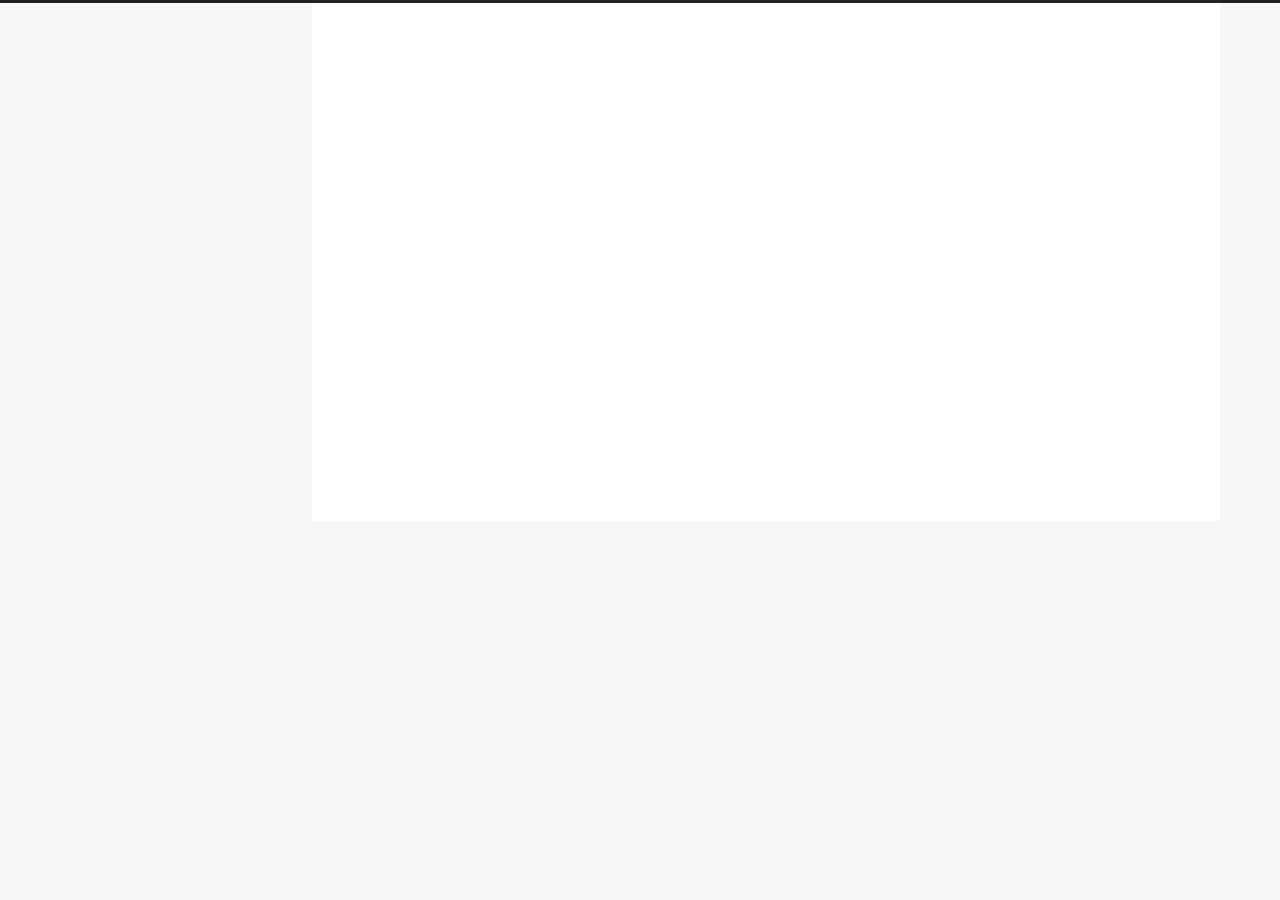
==== commit dabd1c3e: "Site updated: 2021-05-17 20:00:28" ====
--- a/archives/index.html
+++ b/archives/index.html
@@ -19,7 +19,7 @@
 <link rel="stylesheet" href="https://cdn.jsdelivr.net/npm/@fortawesome/fontawesome-free@5.15.3/css/all.min.css">
   <link rel="stylesheet" href="https://cdn.jsdelivr.net/npm/animate.css@3.1.1/animate.min.css">
 
-<script class="next-config" data-name="main" type="application/json">{&quot;hostname&quot;:&quot;example.com&quot;,&quot;root&quot;:&quot;&#x2F;&quot;,&quot;images&quot;:&quot;&#x2F;images&quot;,&quot;scheme&quot;:&quot;Muse&quot;,&quot;version&quot;:&quot;8.4.0&quot;,&quot;exturl&quot;:false,&quot;sidebar&quot;:{&quot;position&quot;:&quot;left&quot;,&quot;display&quot;:&quot;post&quot;,&quot;padding&quot;:18,&quot;offset&quot;:12},&quot;copycode&quot;:false,&quot;bookmark&quot;:{&quot;enable&quot;:false,&quot;color&quot;:&quot;#222&quot;,&quot;save&quot;:&quot;auto&quot;},&quot;fancybox&quot;:false,&quot;mediumzoom&quot;:false,&quot;lazyload&quot;:false,&quot;pangu&quot;:false,&quot;comments&quot;:{&quot;style&quot;:&quot;tabs&quot;,&quot;active&quot;:null,&quot;storage&quot;:true,&quot;lazyload&quot;:false,&quot;nav&quot;:null},&quot;motion&quot;:{&quot;enable&quot;:true,&quot;async&quot;:false,&quot;transition&quot;:{&quot;post_block&quot;:&quot;fadeIn&quot;,&quot;post_header&quot;:&quot;fadeInDown&quot;,&quot;post_body&quot;:&quot;fadeInDown&quot;,&quot;coll_header&quot;:&quot;fadeInLeft&quot;,&quot;sidebar&quot;:&quot;fadeInUp&quot;}},&quot;prism&quot;:false,&quot;i18n&quot;:{&quot;placeholder&quot;:&quot;搜索...&quot;,&quot;empty&quot;:&quot;没有找到任何搜索结果：${query}&quot;,&quot;hits_time&quot;:&quot;找到 ${hits} 个搜索结果（用时 ${time} 毫秒）&quot;,&quot;hits&quot;:&quot;找到 ${hits} 个搜索结果&quot;}}</script>
+<script class="next-config" data-name="main" type="application/json">{&quot;hostname&quot;:&quot;example.com&quot;,&quot;root&quot;:&quot;&#x2F;&quot;,&quot;images&quot;:&quot;&#x2F;images&quot;,&quot;scheme&quot;:&quot;Pisces&quot;,&quot;version&quot;:&quot;8.4.0&quot;,&quot;exturl&quot;:false,&quot;sidebar&quot;:{&quot;position&quot;:&quot;left&quot;,&quot;display&quot;:&quot;post&quot;,&quot;padding&quot;:18,&quot;offset&quot;:12},&quot;copycode&quot;:false,&quot;bookmark&quot;:{&quot;enable&quot;:false,&quot;color&quot;:&quot;#222&quot;,&quot;save&quot;:&quot;auto&quot;},&quot;fancybox&quot;:false,&quot;mediumzoom&quot;:false,&quot;lazyload&quot;:false,&quot;pangu&quot;:false,&quot;comments&quot;:{&quot;style&quot;:&quot;tabs&quot;,&quot;active&quot;:null,&quot;storage&quot;:true,&quot;lazyload&quot;:false,&quot;nav&quot;:null},&quot;motion&quot;:{&quot;enable&quot;:true,&quot;async&quot;:false,&quot;transition&quot;:{&quot;post_block&quot;:&quot;fadeIn&quot;,&quot;post_header&quot;:&quot;fadeInDown&quot;,&quot;post_body&quot;:&quot;fadeInDown&quot;,&quot;coll_header&quot;:&quot;fadeInLeft&quot;,&quot;sidebar&quot;:&quot;fadeInUp&quot;}},&quot;prism&quot;:false,&quot;i18n&quot;:{&quot;placeholder&quot;:&quot;搜索...&quot;,&quot;empty&quot;:&quot;没有找到任何搜索结果：${query}&quot;,&quot;hits_time&quot;:&quot;找到 ${hits} 个搜索结果（用时 ${time} 毫秒）&quot;,&quot;hits&quot;:&quot;找到 ${hits} 个搜索结果&quot;}}</script>
 <meta property="og:type" content="website">
 <meta property="og:title" content="师太妙妙屋">
 <meta property="og:url" content="http://example.com/archives/index.html">
@@ -115,9 +115,14 @@
   <nav class="site-state">
       <div class="site-state-item site-state-posts">
           <a href="/archives">
-          <span class="site-state-item-count">1</span>
+          <span class="site-state-item-count">3</span>
           <span class="site-state-item-name">日志</span>
         </a>
+      </div>
+      <div class="site-state-item site-state-tags">
+            <a href="/tags/">
+        <span class="site-state-item-count">3</span>
+        <span class="site-state-item-name">标签</span></a>
       </div>
   </nav>
 </div>
@@ -153,13 +158,53 @@
   <div class="post-block">
     <div class="post-content">
       <div class="collection-title">
-        <span class="collection-header">嗯..! 目前共计 1 篇日志。 继续努力。</span>
+        <span class="collection-header">嗯..! 目前共计 3 篇日志。 继续努力。</span>
       </div>
 
       
     <div class="collection-year">
       <span class="collection-header">2021</span>
     </div>
+
+  <article itemscope itemtype="http://schema.org/Article">
+    <header class="post-header">
+      <div class="post-meta-container">
+        <time itemprop="dateCreated"
+              datetime="2021-05-17T19:55:22+08:00"
+              content="2021-05-17">
+          05-17
+        </time>
+      </div>
+
+      <div class="post-title">
+          <a class="post-title-link" href="/2021/05/17/%E5%8F%AA%E9%9C%80%E4%B8%A4%E6%AD%A5%EF%BC%8C%E5%BD%BB%E5%BA%95%E5%91%8A%E5%88%AB%E2%80%9C%E9%A1%BD%E5%9B%BA%E6%80%A7%E2%80%9D%E5%B9%BF%E5%91%8A%E5%BC%B9%E7%AA%97/" itemprop="url">
+            <span itemprop="name">只需两步，彻底告别“顽固性”广告弹窗</span>
+          </a>
+      </div>
+
+      
+    </header>
+  </article>
+
+  <article itemscope itemtype="http://schema.org/Article">
+    <header class="post-header">
+      <div class="post-meta-container">
+        <time itemprop="dateCreated"
+              datetime="2021-05-15T00:00:00+08:00"
+              content="2021-05-15">
+          05-15
+        </time>
+      </div>
+
+      <div class="post-title">
+          <a class="post-title-link" href="/2021/05/15/ShareX+%E5%9B%BE%E5%BA%8A%E8%AE%BE%E7%BD%AE/" itemprop="url">
+            <span itemprop="name">Markdown 写作技巧 ——Sharex工作流</span>
+          </a>
+      </div>
+
+      
+    </header>
+  </article>
 
   <article itemscope itemtype="http://schema.org/Article">
     <header class="post-header">
@@ -203,7 +248,7 @@
   </span>
   <span class="author" itemprop="copyrightHolder">黄超</span>
 </div>
-  <div class="powered-by">由 <a href="https://hexo.io/" class="theme-link" rel="noopener" target="_blank">Hexo</a> & <a href="https://theme-next.js.org/muse/" class="theme-link" rel="noopener" target="_blank">NexT.Muse</a> 强力驱动
+  <div class="powered-by">由 <a href="https://hexo.io/" class="theme-link" rel="noopener" target="_blank">Hexo</a> & <a href="https://theme-next.js.org/pisces/" class="theme-link" rel="noopener" target="_blank">NexT.Pisces</a> 强力驱动
   </div>
 
     </div>
@@ -211,7 +256,7 @@
 
   
   <script src="https://cdn.jsdelivr.net/npm/animejs@3.2.1/lib/anime.min.js"></script>
-<script src="/js/utils.js"></script><script src="/js/motion.js"></script><script src="/js/schemes/muse.js"></script><script src="/js/next-boot.js"></script>
+<script src="/js/utils.js"></script><script src="/js/motion.js"></script><script src="/js/next-boot.js"></script>
 
   
 
--- a/css/main.css
+++ b/css/main.css
@@ -1,5 +1,5 @@
 :root {
-  --body-bg-color: #fff;
+  --body-bg-color: #f5f7f9;
   --content-bg-color: #fff;
   --card-bg-color: #f5f5f5;
   --text-color: #555;
@@ -11,11 +11,11 @@
   --table-row-odd-bg-color: #f9f9f9;
   --table-row-hover-bg-color: #f5f5f5;
   --menu-item-bg-color: #f5f5f5;
-  --btn-default-bg: #222;
-  --btn-default-color: #fff;
-  --btn-default-border-color: #222;
-  --btn-default-hover-bg: #fff;
-  --btn-default-hover-color: #222;
+  --btn-default-bg: #fff;
+  --btn-default-color: #555;
+  --btn-default-border-color: #555;
+  --btn-default-hover-bg: #222;
+  --btn-default-hover-color: #fff;
   --btn-default-hover-border-color: #222;
   --highlight-background: #f0f0f0;
   --highlight-foreground: #444;
@@ -300,7 +300,7 @@
 .btn {
   background: var(--btn-default-bg);
   border: 2px solid var(--btn-default-border-color);
-  border-radius: 0;
+  border-radius: 2px;
   color: var(--btn-default-color);
   display: inline-block;
   font-size: 0.875em;
@@ -1146,16 +1146,16 @@
 }
 .header-inner {
   margin: 0 auto;
-  width: 700px;
+  width: calc(100% - 20px);
 }
 @media (min-width: 1200px) {
   .header-inner {
-    width: 800px;
+    width: 1160px;
   }
 }
 @media (min-width: 1600px) {
   .header-inner {
-    width: 900px;
+    width: 73%;
   }
 }
 .site-brand-container {
@@ -1200,7 +1200,7 @@
   margin: 0;
 }
 .site-subtitle {
-  color: #999;
+  color: #ddd;
   font-size: 0.8125em;
   margin: 10px 0;
 }
@@ -1320,19 +1320,19 @@
   display: inline-block;
 }
 .site-author-image {
-  border: 2px solid #333;
-  max-width: 96px;
+  border: 1px solid #eee;
+  max-width: 120px;
   padding: 2px;
 }
 .site-author-name {
-  color: #f5f5f5;
-  font-weight: normal;
-  margin: 5px 0 0;
+  color: var(--text-color);
+  font-weight: 600;
+  margin: 0;
 }
 .site-description {
   color: #999;
-  font-size: 1em;
-  margin-top: 5px;
+  font-size: 0.8125em;
+  margin-top: 0;
 }
 .links-of-author a {
   font-size: 0.8125em;
@@ -1416,7 +1416,7 @@
 }
 .sidebar-nav li {
   border-bottom: 1px solid transparent;
-  color: #666;
+  color: var(--text-color);
   cursor: pointer;
   display: inline-block;
   font-size: 0.875em;
@@ -1425,16 +1425,16 @@
   margin-left: 10px;
 }
 .sidebar-nav li:hover {
-  color: #f5f5f5;
+  color: #fc6423;
 }
 .sidebar-toc-active .sidebar-nav-toc,
 .sidebar-overview-active .sidebar-nav-overview {
-  border-bottom-color: #87daff;
-  color: #87daff;
+  border-bottom-color: #fc6423;
+  color: #fc6423;
 }
 .sidebar-toc-active .sidebar-nav-toc:hover,
 .sidebar-overview-active .sidebar-nav-overview:hover {
-  color: #87daff;
+  color: #fc6423;
 }
 .sidebar-panel-container {
   max-height: var(--sidebar-wrapper-height);
@@ -1459,26 +1459,26 @@
   width: 14px;
   background: #222;
   cursor: pointer;
-  opacity: 0.8;
+  opacity: 0.6;
   position: fixed;
   z-index: 1300;
-  left: 30px;
+  right: 30px;
 }
 @media (max-width: 991px) {
   .sidebar-toggle {
-    left: 20px;
+    right: 20px;
   }
 }
 .sidebar-toggle:hover {
-  opacity: 1;
+  opacity: 0.8;
 }
 @media (max-width: 991px) {
   .sidebar-toggle {
-    opacity: 1;
+    opacity: 0.8;
   }
 }
 .sidebar-toggle:hover .toggle-line {
-  background: #87daff;
+  background: #fc6423;
 }
 @media (any-hover: hover) {
   body:not(.sidebar-active) .sidebar-toggle:hover .toggle-line:first-child {
@@ -1539,14 +1539,14 @@
   display: block;
 }
 .post-toc .nav .active > a {
-  border-bottom-color: #87daff;
-  color: #87daff;
+  border-bottom-color: #fc6423;
+  color: #fc6423;
 }
 .post-toc .nav .active-current > a {
-  color: #87daff;
+  color: #fc6423;
 }
 .post-toc .nav .active-current > a:hover {
-  color: #87daff;
+  color: #fc6423;
 }
 .site-state {
   display: flex;
@@ -1563,12 +1563,12 @@
 }
 .site-state-item-count {
   display: block;
-  font-size: 1.25em;
+  font-size: 1em;
   font-weight: 600;
 }
 .site-state-item-name {
-  color: inherit;
-  font-size: 0.875em;
+  color: #999;
+  font-size: 0.8125em;
 }
 .footer {
   color: #999;
@@ -1588,16 +1588,16 @@
   flex-direction: column;
   justify-content: center;
   margin: 0 auto;
-  width: 700px;
+  width: calc(100% - 20px);
 }
 @media (min-width: 1200px) {
   .footer-inner {
-    width: 800px;
+    width: 1160px;
   }
 }
 @media (min-width: 1600px) {
   .footer-inner {
-    width: 900px;
+    width: 73%;
   }
 }
 .use-motion .footer {
@@ -1694,30 +1694,30 @@
   transition: bottom 0.2s ease-in-out;
   background: #222;
   cursor: pointer;
-  opacity: 0.8;
+  opacity: 0.6;
   position: fixed;
   z-index: 1300;
-  left: 30px;
+  right: 30px;
   width: 24px;
 }
 @media (max-width: 991px) {
   .back-to-top {
-    left: 20px;
+    right: 20px;
   }
 }
 .back-to-top:hover {
-  opacity: 1;
+  opacity: 0.8;
 }
 @media (max-width: 991px) {
   .back-to-top {
-    opacity: 1;
+    opacity: 0.8;
   }
 }
 .back-to-top:hover {
-  color: #87daff;
+  color: #fc6423;
 }
 .back-to-top.back-to-top-on {
-  bottom: 19px;
+  bottom: 30px;
 }
 .noscript-warning {
   background-color: #f55;
@@ -2175,9 +2175,9 @@
 }
 .reward-container button {
   background: transparent;
-  border: 2px solid #87daff;
+  border: 2px solid #fc6423;
   border-radius: 2px;
-  color: #87daff;
+  color: #fc6423;
   cursor: pointer;
   line-height: 2;
   outline: 0;
@@ -2186,7 +2186,7 @@
   vertical-align: text-top;
 }
 .reward-container button:hover {
-  background: #87daff;
+  background: #fc6423;
   border: 2px solid transparent;
   color: #fff;
 }
@@ -2462,175 +2462,256 @@
 .use-motion .sidebar .animated {
   animation-fill-mode: both;
 }
+.header-inner {
+  background: var(--content-bg-color);
+  border-radius: initial;
+  box-shadow: initial;
+  width: 240px;
+}
+@media (max-width: 991px) {
+  .header-inner {
+    border-radius: initial;
+    width: auto;
+  }
+}
+.main {
+  align-items: stretch;
+  display: flex;
+  justify-content: space-between;
+  margin: 0 auto;
+  width: calc(100% - 20px);
+}
+@media (min-width: 1200px) {
+  .main {
+    width: 1160px;
+  }
+}
+@media (min-width: 1600px) {
+  .main {
+    width: 73%;
+  }
+}
+@media (max-width: 991px) {
+  .main {
+    display: block;
+    width: auto;
+  }
+}
 .main-inner {
-  margin: 0 auto;
-  width: 700px;
-}
-@media (min-width: 1200px) {
+  border-radius: initial;
+  box-sizing: border-box;
+  width: calc(100% - 252px);
+}
+@media (max-width: 991px) {
   .main-inner {
-    width: 800px;
-  }
-}
-@media (min-width: 1600px) {
-  .main-inner {
-    width: 900px;
-  }
-}
-@media (max-width: 767px) {
-  .main-inner {
-    padding-left: 20px;
-    padding-right: 20px;
-  }
-}
-@media (max-width: 767px) {
-  .header-inner,
-  .main-inner,
+    border-radius: initial;
+    width: 100%;
+  }
+}
+.footer-inner {
+  padding-left: 252px;
+}
+@media (max-width: 991px) {
   .footer-inner {
+    padding-left: 0;
+    padding-right: 0;
     width: auto;
   }
 }
-.main-inner {
-  padding-bottom: 60px;
-}
-.post-block:first-of-type {
-  padding-top: 70px;
-}
-@media (max-width: 767px) {
-  .post-block:first-of-type {
-    padding-top: 35px;
-  }
-}
-.custom-logo-image {
+.site-brand-container {
+  background: #222;
+}
+@media (max-width: 991px) {
+  .site-nav-on .site-brand-container {
+    box-shadow: 0 0 16px rgba(0,0,0,0.5);
+  }
+}
+.site-meta {
+  padding: 20px 0;
+}
+.brand {
+  padding: 0;
+}
+.site-subtitle {
+  margin: 10px 10px 0;
+}
+@media (min-width: 768px) and (max-width: 991px) {
+  .site-nav-toggle,
+  .site-nav-right {
+    display: flex;
+    flex-direction: column;
+    justify-content: center;
+  }
+}
+.site-nav-toggle .toggle,
+.site-nav-right .toggle {
+  color: #fff;
+}
+.site-nav-toggle .toggle .toggle-line,
+.site-nav-right .toggle .toggle-line {
   background: #fff;
-  margin: 0 auto 10px;
-  max-width: 150px;
-  padding: 5px;
-}
-.brand {
-  background: var(--btn-default-bg);
-}
-.header-inner {
-  padding-top: 100px;
-}
-@media (max-width: 767px) {
-  .header-inner {
-    padding-top: 50px;
-  }
-}
-@media (max-width: 767px) {
+}
+@media (min-width: 768px) and (max-width: 991px) {
   .site-nav {
-    border-bottom: 1px solid #ddd;
-    border-top: 1px solid #ddd;
-  }
-}
-@media (max-width: 767px) {
-  .menu {
-    text-align: left;
-  }
-}
-@media (max-width: 767px) {
-  .menu .menu-item {
-    margin: 0 10px;
-  }
+    --scroll-height: 0;
+    height: 0;
+    overflow: hidden;
+    transition: height 0.2s ease-in-out;
+  }
+  body:not(.site-nav-on) .site-nav .animated {
+    animation: none;
+  }
+  body.site-nav-on .site-nav {
+    height: var(--scroll-height);
+  }
+}
+.menu .menu-item {
+  display: block;
+  margin: 0;
 }
 .menu .menu-item a {
-  border-bottom: 1px solid transparent;
-}
-@media (max-width: 767px) {
-  .menu .menu-item a {
-    padding: 5px 10px;
-  }
-}
-.menu .menu-item a:hover,
-.menu .menu-item a.menu-item-active {
-  background: transparent;
-  border-bottom: 1px solid var(--link-hover-color);
-}
-@media (max-width: 767px) {
-  .menu .menu-item a:hover,
-  .menu .menu-item a.menu-item-active {
-    border-bottom: 1px dotted #ddd;
-  }
-}
-@media (min-width: 768px) {
-  .menu .menu-item .fa,
-  .menu .menu-item .fab,
-  .menu .menu-item .far,
-  .menu .menu-item .fas {
-    display: block;
-    line-height: 2;
-    margin-right: 0;
-    width: 100%;
+  padding: 5px 20px;
+  position: relative;
+  text-align: left;
+  transition-property: background-color;
+}
+@media (max-width: 991px) {
+  .menu .menu-item.menu-item-search {
+    display: none;
   }
 }
 .menu .menu-item .badge {
-  background: #eee;
-  color: #555;
-  padding: 1px 4px;
+  background: #ccc;
+  border-radius: 10px;
+  color: var(--content-bg-color);
+  float: right;
+  padding: 2px 5px;
+  text-shadow: 1px 1px 0 rgba(0,0,0,0.1);
+}
+.main-menu .menu-item-active::after {
+  background: #bbb;
+  border-radius: 50%;
+  content: ' ';
+  height: 6px;
+  margin-top: -3px;
+  position: absolute;
+  right: 15px;
+  top: 50%;
+  width: 6px;
 }
 .sub-menu {
-  margin: 10px 0;
+  margin: 0;
+  padding: 6px 0;
 }
 .sub-menu .menu-item {
   display: inline-block;
 }
-@media (min-width: 992px) {
-  .sidebar-active {
-    padding-left: 320px;
-  }
+.sub-menu .menu-item a {
+  background: transparent;
+  margin: 5px 10px;
+  padding: initial;
+}
+.sub-menu .menu-item a:hover {
+  background: transparent;
+  color: #fc6423;
+}
+.sub-menu .menu-item-active {
+  border-bottom-color: #fc6423;
+  color: #fc6423;
+}
+.sub-menu .menu-item-active:hover {
+  border-bottom-color: #fc6423;
 }
 .sidebar {
-  left: -320px;
-}
-.sidebar-active .sidebar {
-  left: 0;
-}
-.sidebar {
-  background: #222;
-  bottom: 0;
-  box-shadow: inset 0 2px 6px #000;
-  position: fixed;
-  top: 0;
-  transition: all 0.2s ease-out;
-  width: 320px;
-  z-index: 1200;
-}
-.sidebar a {
-  border-bottom-color: #555;
-  color: #999;
-}
-.sidebar a:hover {
-  border-bottom-color: #eee;
-  color: #eee;
-}
-.links-of-author:not(:first-child) {
-  margin-top: 15px;
-}
-.links-of-author a {
-  border-bottom-color: #555;
-  display: inline-block;
-  margin-bottom: 10px;
-  margin-right: 10px;
-  vertical-align: middle;
-}
-.links-of-author a::before {
-  background: #00f40d;
-  display: inline-block;
-  margin-right: 3px;
-  transform: translateY(-2px);
-  border-radius: 50%;
-  content: ' ';
-  height: 4px;
-  width: 4px;
-}
-.links-of-blogroll-item {
-  padding: 2px 10px;
-}
-.links-of-blogroll-item a {
+  margin-top: 12px;
+  position: -webkit-sticky;
+  position: sticky;
+  top: 12px;
+  width: 240px;
+  visibility: hidden;
+}
+@media (max-width: 991px) {
+  .sidebar {
+    display: none;
+  }
+}
+.sidebar-toggle {
+  display: none;
+}
+.sidebar-inner {
+  background: var(--content-bg-color);
+  border-radius: initial;
+  box-shadow: initial;
+  box-sizing: border-box;
+  color: var(--text-color);
+}
+.site-state-item {
+  padding: 0 10px;
+}
+.sidebar .sidebar-button {
+  border-bottom: 1px dotted #ccc;
+  border-top: 1px dotted #ccc;
+}
+.sidebar .sidebar-button a {
+  border: 0;
+  color: #fc6423;
+  display: block;
+}
+.sidebar .sidebar-button a:hover {
+  background: none;
+  border: 0;
+  color: #e34603;
+}
+.sidebar .sidebar-button a:hover .fa,
+.sidebar .sidebar-button a:hover .fab,
+.sidebar .sidebar-button a:hover .far,
+.sidebar .sidebar-button a:hover .fas {
+  color: #e34603;
+}
+.links-of-author {
+  display: flex;
+  flex-wrap: wrap;
+  justify-content: center;
+}
+.links-of-author-item {
+  margin: 5px 0 0;
+  width: 50%;
+}
+.links-of-author-item a {
   box-sizing: border-box;
   display: inline-block;
-  max-width: 280px;
+  max-width: 100%;
   overflow: hidden;
+  padding: 0 5px;
   text-overflow: ellipsis;
   white-space: nowrap;
 }
+.links-of-author-item a {
+  border-bottom: 0;
+  border-radius: 4px;
+  display: block;
+}
+.links-of-author-item a:hover {
+  background: var(--body-bg-color);
+}
+.main-inner {
+  background: var(--content-bg-color);
+  box-shadow: initial;
+  padding: 40px;
+}
+@media (max-width: 991px) {
+  .main-inner {
+    padding: 20px;
+  }
+}
+.sub-menu {
+  border-bottom: 1px solid #ddd;
+}
+.post-block:first-of-type {
+  padding-top: 40px;
+}
+@media (max-width: 767px) {
+  .pagination {
+    margin-bottom: 10px;
+  }
+}
